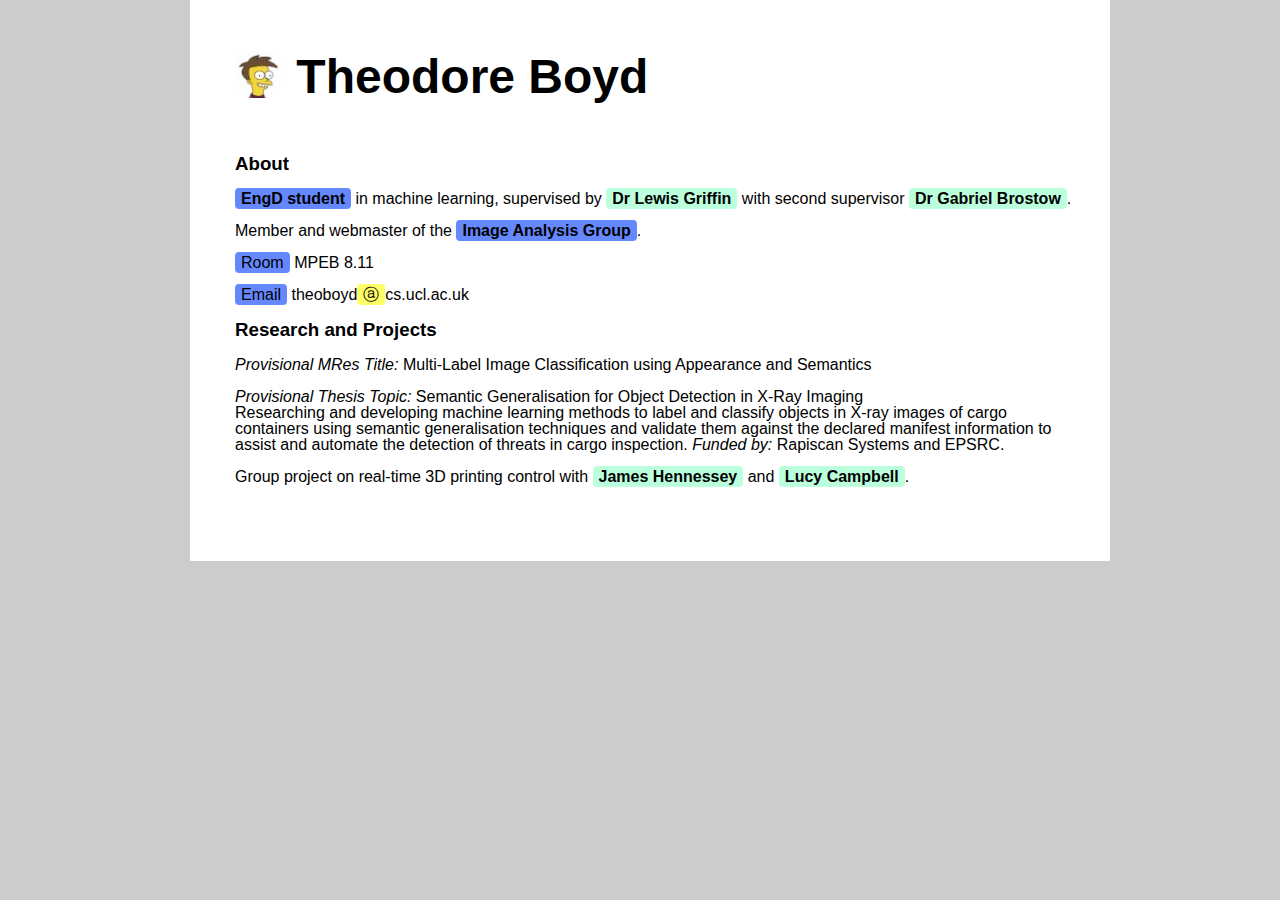
==== index.html @ ad84b528 "Personal staff website added" ====
<!doctype html>
<html lang="en">
  <head>
    <title>Theodore Boyd</title>
    <meta charset="utf-8">
    <link rel="stylesheet" type="text/css" href="styles/main.css" />
    <link rel="stylesheet" type="text/css" href="styles/columns.css" />
  </head>
  <body>
    <div id="wrap">
      <div id="main">
        <div id="leftcontent">
          <header class="body">
            <h2><img class="thumb" src="images/theo.jpg" alt="" /> Theodore Boyd</h2>
          </header>
          <section id="content" class="body">
            <h3>About</h3>
            <p><a class="link" href="http://engdveiv.ucl.ac.uk/">EngD student</a> in machine learning, supervised by <a class="info" href="http://www0.cs.ucl.ac.uk/people/L.Griffin">Dr Lewis Griffin</a> with second supervisor <a class="info" href="http://www0.cs.ucl.ac.uk/people/G.Brostow">Dr Gabriel Brostow</a>.</p>
            <p>Member and webmaster of the <a class="link" href="http://imageanalysis.cs.ucl.ac.uk/">Image Analysis Group</a>.</p>
            <p><span class="link">Room</span> MPEB 8.11</a> 
            <p style="user-select: none;" unselectable='on' onselectstart='return false;' onmousedown='return false;'><span class="link">Email</span> theoboyd<span class="gold">&#9424;</span>cs.ucl.ac.uk</span> 
            <h3>Research and Projects</h3>
            <p><em>Provisional MRes Title:</em> Multi-Label Image Classification using Appearance and Semantics</p>
            <p><em>Provisional Thesis Topic:</em> Semantic Generalisation for Object Detection in X-Ray Imaging
<br />Researching and developing machine learning methods to label and classify objects in X-ray images of cargo containers using semantic generalisation techniques and validate them against the declared manifest information to assist and automate the detection of threats in cargo inspection. <em>Funded by:</em> Rapiscan Systems and EPSRC.</p>
            <p>Group project on real-time 3D printing control with <a class="info" href="http://www0.cs.ucl.ac.uk/people/J.Hennessey.html">James Hennessey</a> and <a class="info" href="http://www0.cs.ucl.ac.uk/people/L.Campbell.html">Lucy Campbell</a>.</p>
          </section>
        </div>
      </div>
    </div>
  </body>
</html>
---- styles/main.css ----
span, object {
  display: inline;
}

body {
  background: #ffffff;
  line-height: 100%;
  overflow: auto;
  font-family: Helvetica, sans-serif;
  color: #000000;
  margin: 0px; /* Some auto-marginate otherwise */
}

section.body, header.body, footer.body {
  margin: 25px 25px 25px 35px;
}

table, td, tr, th {
  border: 1px solid #dddddd;
  padding: 4px;
  border-collapse: collapse;
}

/* Table-related */
.tag {
  border: 1px solid #000000;
  -moz-border-radius: 4px;
  -webkit-border-radius: 4px;
  border-radius: 4px;
}

/* Table-related */
.notbottom {
  border-bottom: 1px dashed #000000;
  -moz-border-radius-bottomleft: 0px;
  -moz-border-radius-bottomright: 0px;
  -webkit-border-bottom-left-radius: 0px;
  -webkit-border-bottom-right-radius: 0px;
  border-bottom-right-radius: 0px;
  border-bottom-left-radius: 0px;
}

/* Table-related */
.nottop {
  -moz-border-radius-topleft: 0px;
  -moz-border-radius-topright: 0px;
  -webkit-border-top-left-radius: 0px;
  -webkit-border-top-right-radius: 0px;
  border-top-left-radius: 0px;
  border-top-right-radius: 0px;
}

.plain {
  border: 4px;
}

header {
  font-size: 200%;
  display: block;
}

footer {
  font-size: 60%;
  display: block;
}

section.body, article, aside, nav, dialog, figure {
  display: block;
  padding: 5px 0px 25px 0px;
}

p {
  padding: 0px 0px 0px 0px;
}

a {
  font-weight: bold;
}

a.link:hover {
  background: #88aaff;
}

a.error:hover {
  background: #ffaa88;
}

a.info:hover {
  background: #ddffef;
}

a.gold:hover {
  background: #ffff99;
}

.smallprint {
  font-size: 60%;
}

/* .tag styles, implied by status type */
.link, .error, .info, .gold {
  color: #000000;
  text-decoration: none;
  padding: 2px 6px 2px 6px;
  -moz-border-radius: 4px;
  -webkit-border-radius: 4px;
  border-radius: 4px;
}

.link {
  background: #6688ff;
}

.error {
  background: #ff8866;
}

.info {
  background: #bbffdd;
}

.gold {
  background: #ffff66;
}

.outline {
  padding: 2px 2px 2px 2px;
  -moz-border-radius: 4px;
  -webkit-border-radius: 4px;
  border-radius: 4px;
  border: 1px solid #000000;
}

.whitespace {
  height: 10px;
}

img {
  border: none;
}

img.icon {
  width: 20px;
  height: 20px;
  margin: 0px 0px -5px 0px;
}

img.footer-icon {
  width: 12px;
  height: 12px;
  margin: 0px 0px -1px -5px;
}

img.thumb {
  width: 48px;
  height: 48px;
  margin: 0px 0px -5px 0px;
}

img.barcode {
  width: 100px;
  height: 100px;
  margin: 0px 0px 0px 0px;
}

.super {
  vertical-align: top;
}

.midline {
  vertical-align: middle;
  display: inline;
}

.button {
  display: inline-block;   
  overflow: visible;   
  border: 1px solid #dddddd;   
  background: #eeeeff;
  margin: 0 10px 0 0;
  padding: 5px 10px 5px 10px;
  color: #000000;
  cursor: pointer;
    -moz-border-radius: 4px;
    -webkit-border-radius: 4px;
    border-radius: 4px;
    line-height: 15px!important;
    text-align: center;
    text-decoration: none;
    float: right;
}

.tab {
  -moz-border-radius: 0px;
  -webkit-border-radius: 0px;
  border-radius: 0px;
  float: left;
  border-bottom: 0px;
}

.button.tab.default {
  border-bottom: 0px;
}

.button.default {
  background: #6688ff;
  border: 1px solid #4466dd;
  color: #000000;
}

.button:hover, .button:focus, .button:active {
  background: #fafaff;
}

.button.tab.default:hover {
  background: #6688ff;
  cursor: default;
}

.button.default:hover {
  background: #88aaff;
}

.tabframe {
  padding: 10px;
  overflow: hidden;
  background: #eeeeee;
  border: 1px solid #dddddd;
  -moz-border-radius: 4px;
  -webkit-border-radius: 4px;
  border-radius: 4px;
  clear: both;
}

.tabbar {
  padding: 0px;
  overflow: hidden;
  border-bottom: 1px solid #4466dd;
  clear: both;
}

.tall {
  line-height: 120%;
}

.searchtip {
  float: left;
  cursor: default;
}

/* Main styles end */

/* Begin experimental styles */

.fixed-footer {
  background: #eeeeee;
  border-top: 1px solid #cccccc;
  position: fixed;
  bottom: 0px;
  width: 85%;
  margin-left: auto;
  margin-right: auto;
  /*margin: 0px;*/
    padding: 0px;
    /*height: 32px;*/
}

.wrapper, .container {
  height: 60%;
  width: 60%;
}

.wrapper {
  bottom: 50%;
  right: 50%;
  position: absolute;
}

.container {
  left: 50%;
  /*padding: 10px;*/
  position: absolute; /*relative;*/
  top: 50%;
}

#superoverlaybonanza {
  opacity: 0.8;
  font-weight: bold;
  font-size: 200%;
  background: #000000;
}

#superoverlaybonanza-inner {
  padding: 25px 25px 25px 25px;
  margin: 25px 25px 25px 25px;
}

.iframe {
  border: none;
  width: 100%;
}
---- styles/columns.css ----
body, html {
  margin: 0;
  padding: 0;
  color: #000000;
  background: #cccccc;
}

#wrap {
  width: 900px;
  margin: 0 auto;
  background: #ffffff;
}

#header {
  padding: 5px 10px;
  background: #ffffff;
}

#nav {
  padding: 5px 10px;
  background: #ffffff;
}

#leftcontent {
  float: left;
}

#main {
  float: left;
  width: 900px;
  padding: 10px;
  background: #ffffff;
}

#sidebar {
  float: right;
  width: 260px;
  padding: 10px;
  background: #ffffff;
}

#footer {
  clear: both;
  padding: 1px;
  background: #cccccc;
}

#footer p {
  margin: 0;
}
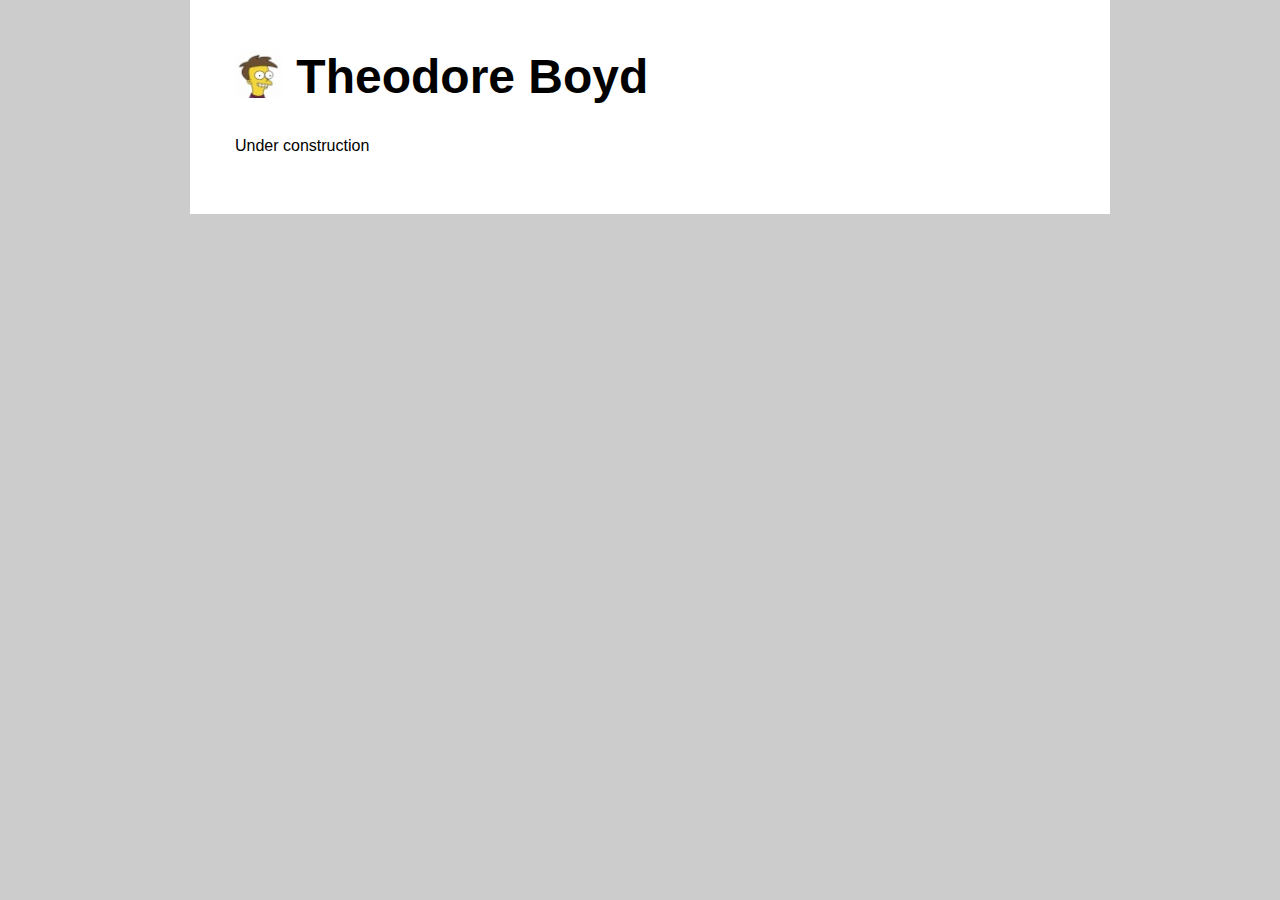
==== commit 3f67a66b: "Update index.html" ====
--- a/index.html
+++ b/index.html
@@ -14,16 +14,7 @@
             <h2><img class="thumb" src="images/theo.jpg" alt="" /> Theodore Boyd</h2>
           </header>
           <section id="content" class="body">
-            <h3>About</h3>
-            <p><a class="link" href="http://engdveiv.ucl.ac.uk/">EngD student</a> in machine learning, supervised by <a class="info" href="http://www0.cs.ucl.ac.uk/people/L.Griffin">Dr Lewis Griffin</a> with second supervisor <a class="info" href="http://www0.cs.ucl.ac.uk/people/G.Brostow">Dr Gabriel Brostow</a>.</p>
-            <p>Member and webmaster of the <a class="link" href="http://imageanalysis.cs.ucl.ac.uk/">Image Analysis Group</a>.</p>
-            <p><span class="link">Room</span> MPEB 8.11</a> 
-            <p style="user-select: none;" unselectable='on' onselectstart='return false;' onmousedown='return false;'><span class="link">Email</span> theoboyd<span class="gold">&#9424;</span>cs.ucl.ac.uk</span> 
-            <h3>Research and Projects</h3>
-            <p><em>Provisional MRes Title:</em> Multi-Label Image Classification using Appearance and Semantics</p>
-            <p><em>Provisional Thesis Topic:</em> Semantic Generalisation for Object Detection in X-Ray Imaging
-<br />Researching and developing machine learning methods to label and classify objects in X-ray images of cargo containers using semantic generalisation techniques and validate them against the declared manifest information to assist and automate the detection of threats in cargo inspection. <em>Funded by:</em> Rapiscan Systems and EPSRC.</p>
-            <p>Group project on real-time 3D printing control with <a class="info" href="http://www0.cs.ucl.ac.uk/people/J.Hennessey.html">James Hennessey</a> and <a class="info" href="http://www0.cs.ucl.ac.uk/people/L.Campbell.html">Lucy Campbell</a>.</p>
+            Under construction
           </section>
         </div>
       </div>
--- a/styles/main.css
+++ b/styles/main.css
@@ -181,13 +181,13 @@
   padding: 5px 10px 5px 10px;
   color: #000000;
   cursor: pointer;
-    -moz-border-radius: 4px;
-    -webkit-border-radius: 4px;
-    border-radius: 4px;
-    line-height: 15px!important;
-    text-align: center;
-    text-decoration: none;
-    float: right;
+  -moz-border-radius: 4px;
+  -webkit-border-radius: 4px;
+  border-radius: 4px;
+  line-height: 15px!important;
+  text-align: center;
+  text-decoration: none;
+  float: right;
 }
 
 .tab {
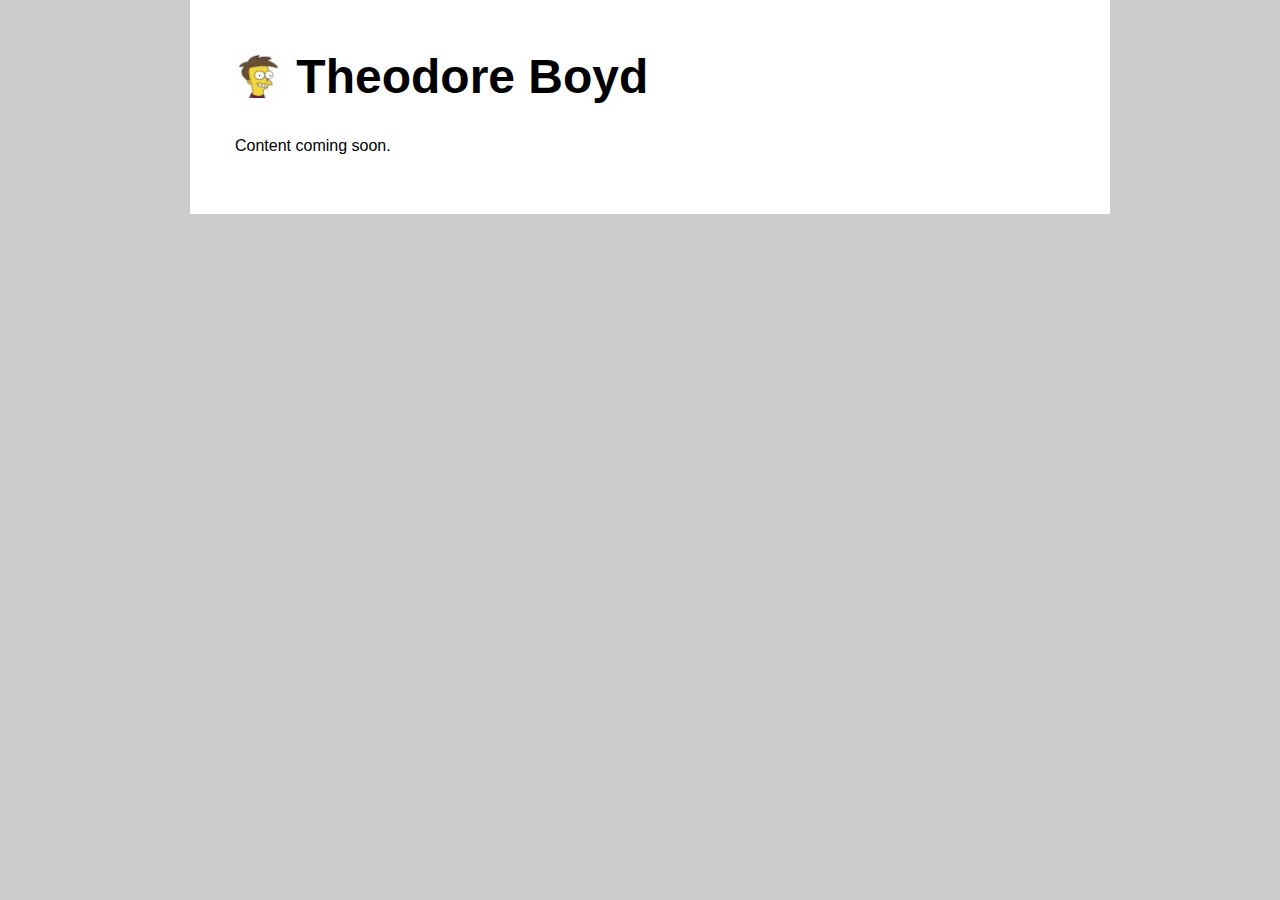
==== commit 41b28ed0: "Added proper favicons (TODO: higher resolution)" ====
--- a/index.html
+++ b/index.html
@@ -5,6 +5,10 @@
     <meta charset="utf-8">
     <link rel="stylesheet" type="text/css" href="styles/main.css" />
     <link rel="stylesheet" type="text/css" href="styles/columns.css" />
+    <link rel="apple-touch-icon" sizes="180x180" href="/apple-touch-icon.png">
+    <link rel="icon" type="image/png" sizes="32x32" href="/favicon-32x32.png">
+    <link rel="icon" type="image/png" sizes="16x16" href="/favicon-16x16.png">
+    <link rel="manifest" href="/site.webmanifest">
   </head>
   <body>
     <div id="wrap">
@@ -14,7 +18,7 @@
             <h2><img class="thumb" src="images/theo.jpg" alt="" /> Theodore Boyd</h2>
           </header>
           <section id="content" class="body">
-            Under construction
+            Content coming soon.
           </section>
         </div>
       </div>
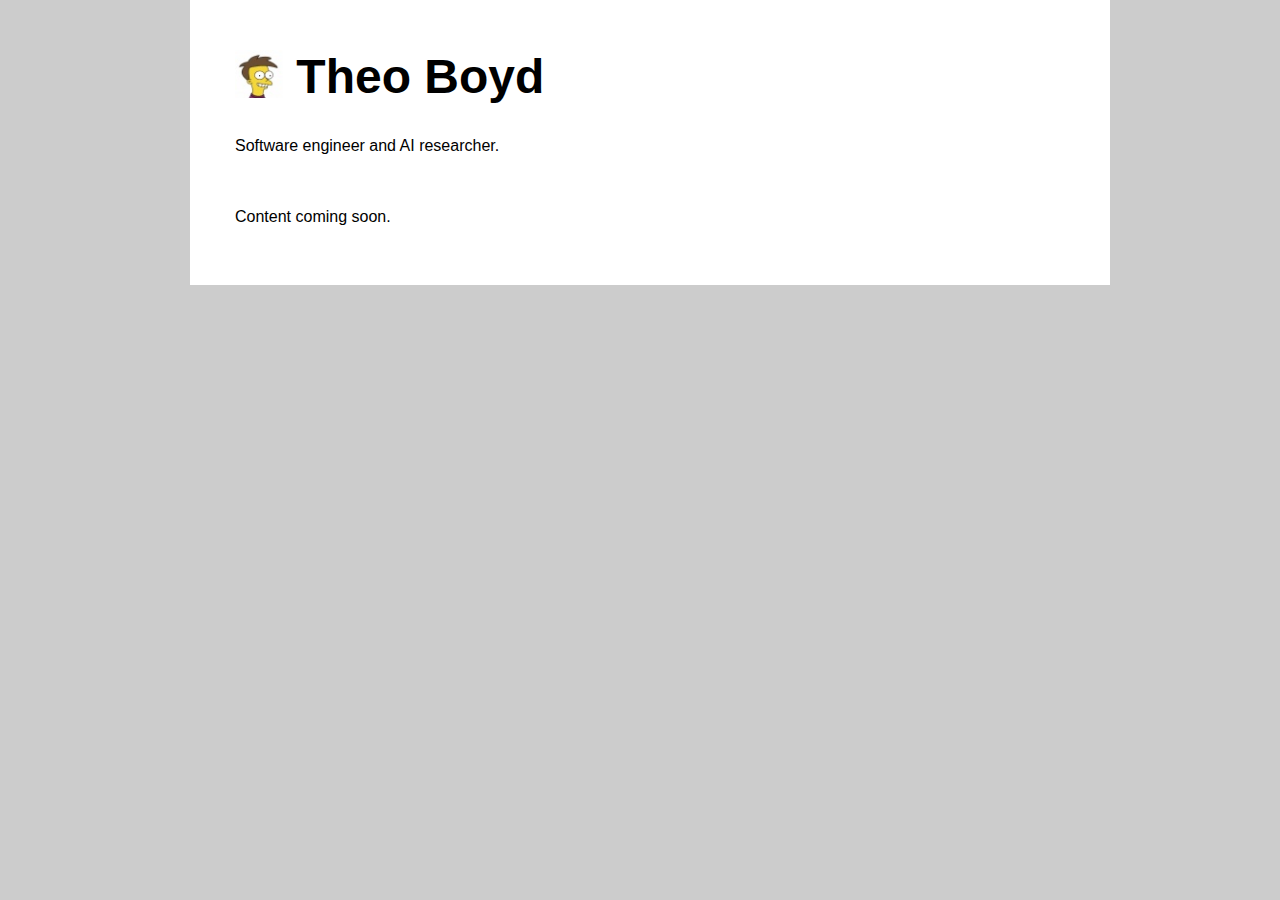
==== commit b0b1a9d9: "Tiny blurb" ====
--- a/index.html
+++ b/index.html
@@ -1,7 +1,7 @@
 <!doctype html>
 <html lang="en">
   <head>
-    <title>Theodore Boyd</title>
+    <title>Theo Boyd</title>
     <meta charset="utf-8">
     <link rel="stylesheet" type="text/css" href="styles/main.css" />
     <link rel="stylesheet" type="text/css" href="styles/columns.css" />
@@ -15,8 +15,11 @@
       <div id="main">
         <div id="leftcontent">
           <header class="body">
-            <h2><img class="thumb" src="images/theo.jpg" alt="" /> Theodore Boyd</h2>
+            <h2><img class="thumb" src="images/theo.jpg" alt="" /> Theo Boyd</h2>
           </header>
+          <section id="content" class="body">
+            Software engineer and AI researcher.
+          </section>
           <section id="content" class="body">
             Content coming soon.
           </section>
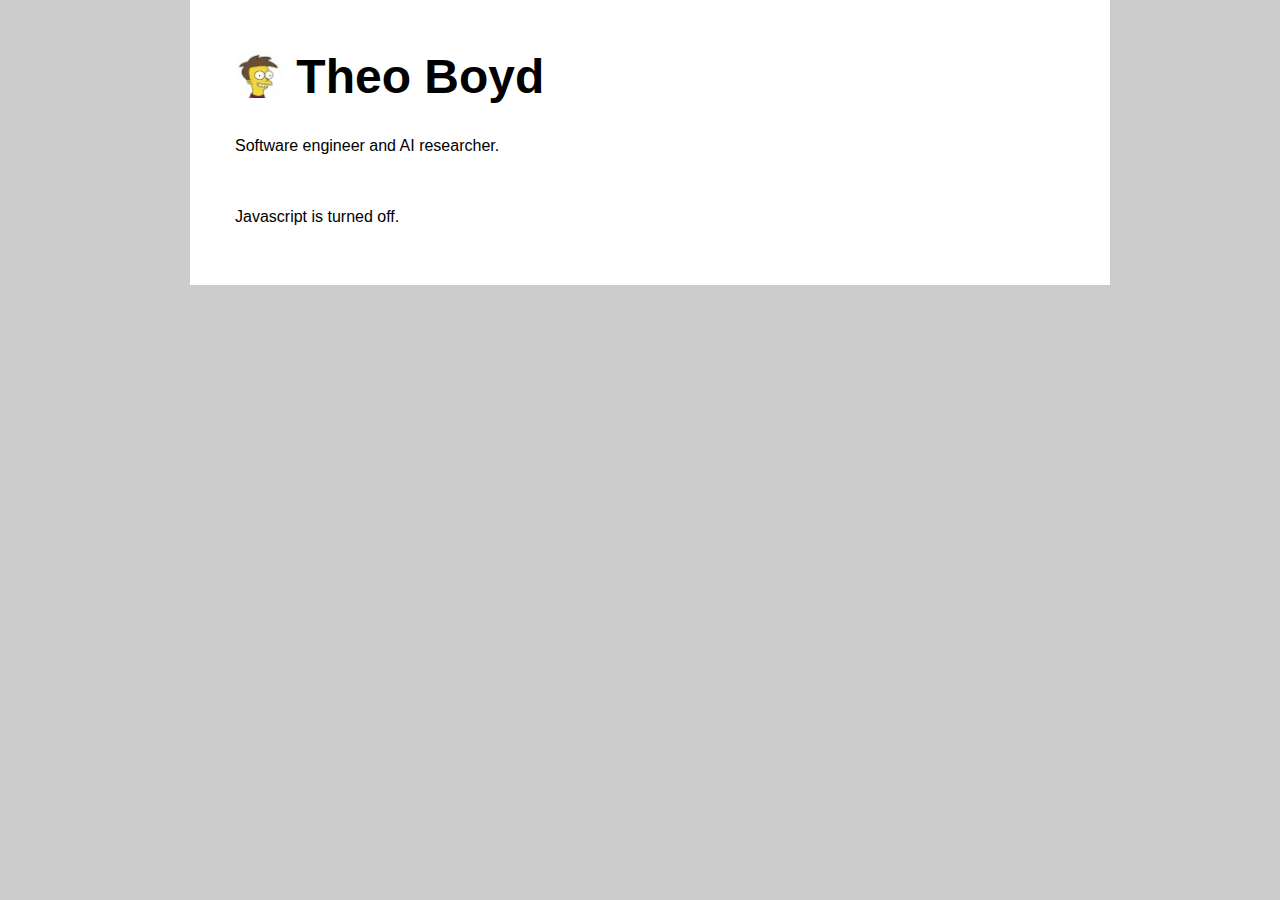
==== commit 8cd53fd9: "Added dynamic content node" ====
--- a/index.html
+++ b/index.html
@@ -1,5 +1,7 @@
 <!doctype html>
 <html lang="en">
+  <script src="https://code.jquery.com/jquery-3.2.1.min.js"></script>
+  <script src="/dyn.js"></script>
   <head>
     <title>Theo Boyd</title>
     <meta charset="utf-8">
@@ -20,12 +22,11 @@
           <section id="content" class="body">
             Software engineer and AI researcher.
           </section>
-          <section id="content" class="body">
-            Content coming soon.
+          <section id="content_dyn" class="body">
+            Javascript is turned off.
           </section>
         </div>
       </div>
     </div>
   </body>
 </html>
-
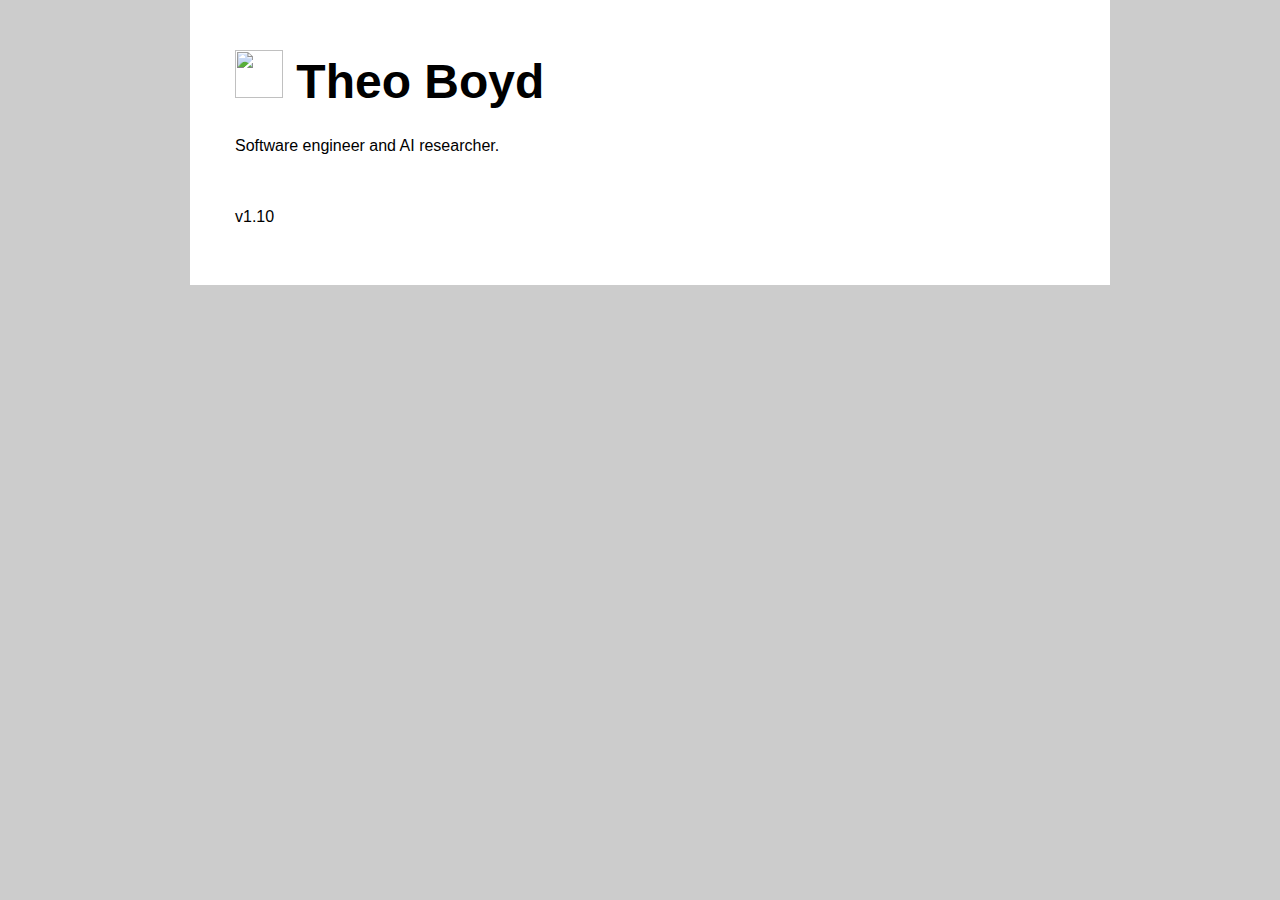
==== commit fbcbbce5: "Update index.html" ====
--- a/index.html
+++ b/index.html
@@ -17,7 +17,7 @@
       <div id="main">
         <div id="leftcontent">
           <header class="body">
-            <h2><img class="thumb" src="images/theo.jpg" alt="" /> Theo Boyd</h2>
+            <h2><img class="thumb" src="images/theoboyd.jpg" alt="" /> Theo Boyd</h2>
           </header>
           <section id="content" class="body">
             Software engineer and AI researcher.
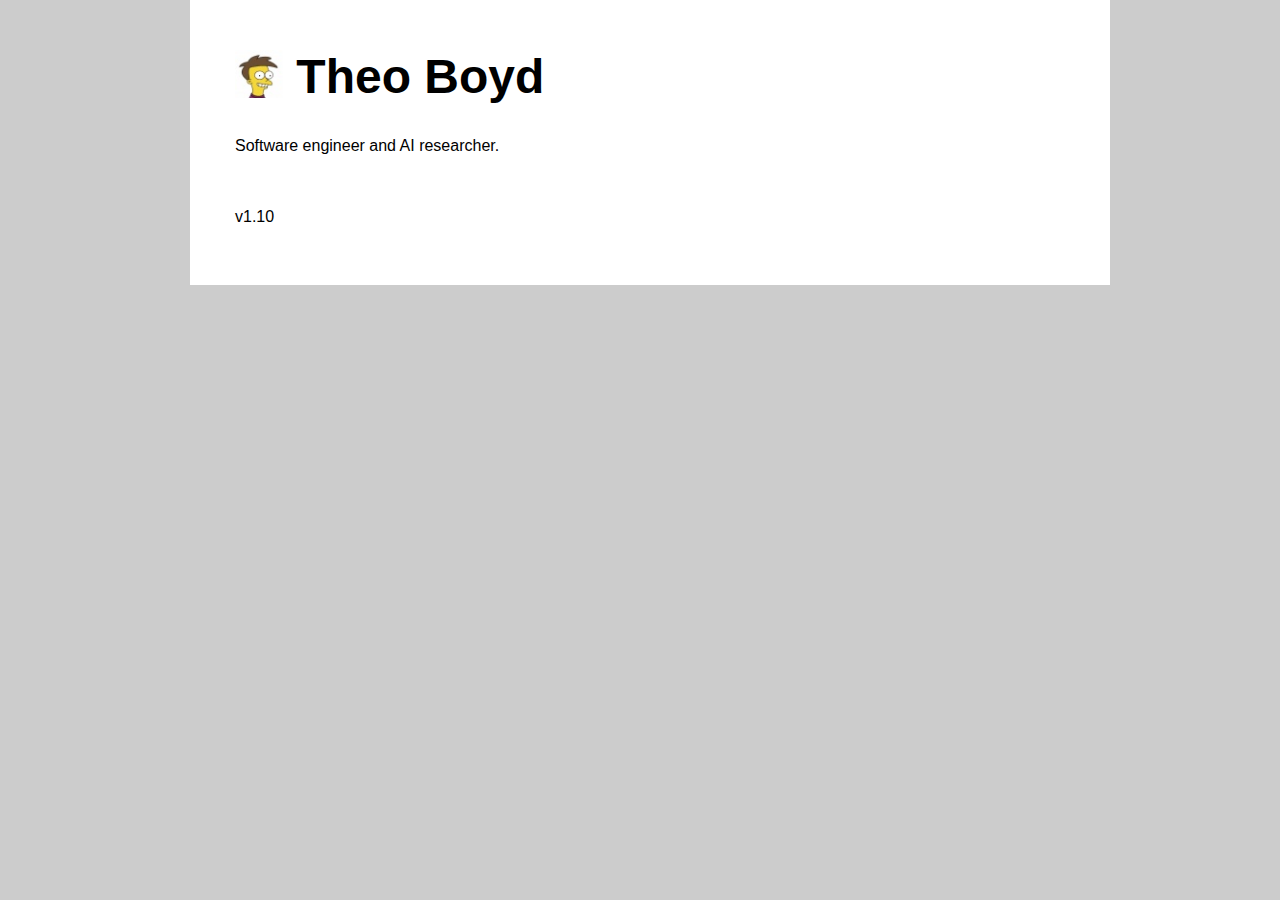
==== commit 97bd6801: "Update index.html" ====
--- a/index.html
+++ b/index.html
@@ -17,7 +17,7 @@
       <div id="main">
         <div id="leftcontent">
           <header class="body">
-            <h2><img class="thumb" src="images/theoboyd.jpg" alt="" /> Theo Boyd</h2>
+            <h2><img class="thumb" src="theoboyd.jpg" alt="" /> Theo Boyd</h2>
           </header>
           <section id="content" class="body">
             Software engineer and AI researcher.
